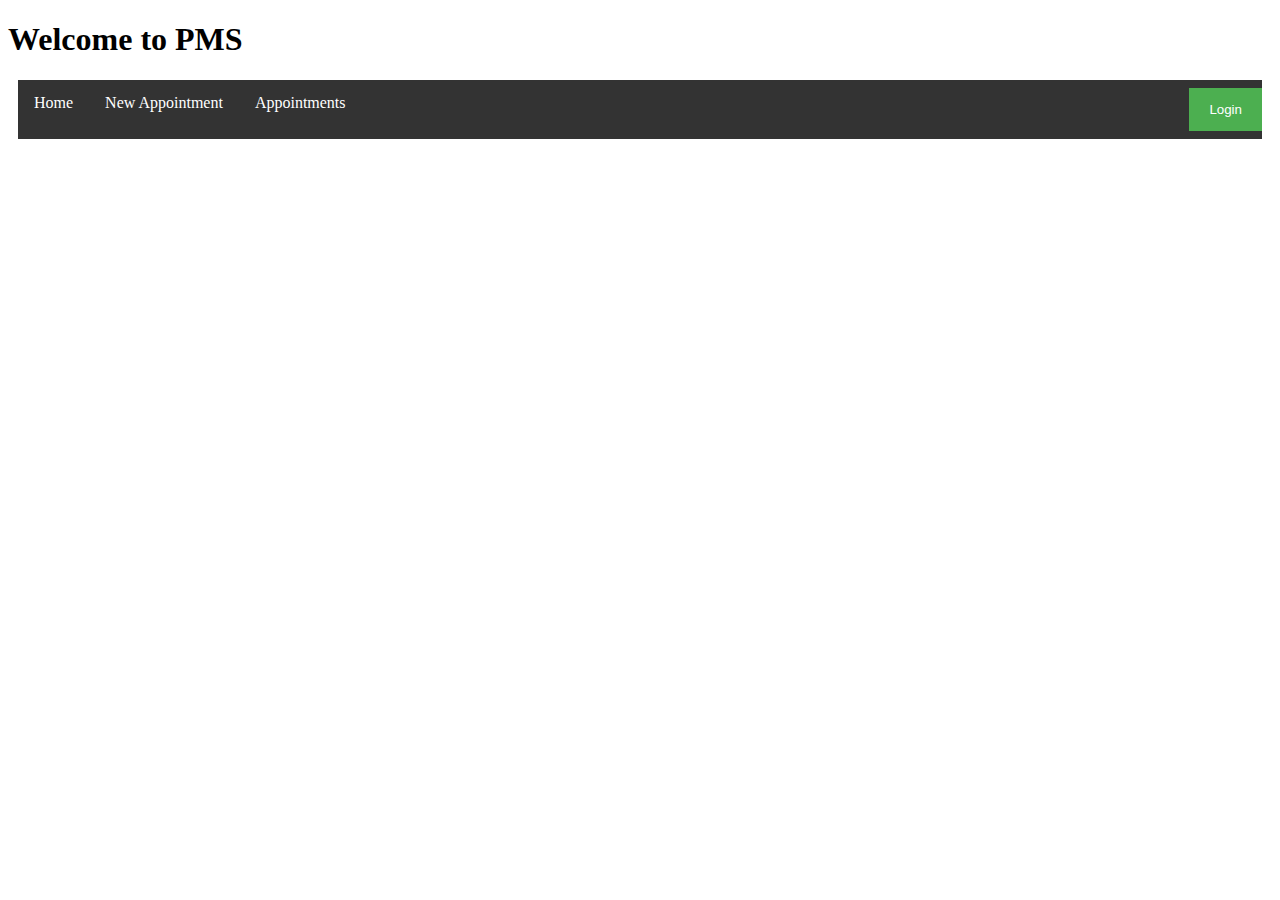
==== index.html @ a3696ff2 "Add files via upload" ====
<!DOCTYPE html>
<html>
<head>
<title>PMS</title>
  <link rel="stylesheet" type="text/css" href="style.css">
  <meta name="viewport" content="width=device-width, initial-scale=1.0">
</head>
<body>
<header>
<h1>Welcome to PMS</h1>
</header>
<nav>
   <ul>
    <li><a href="">Home</a></li>
    <li><a href="appointmentform.html">New Appointment</a></li>
    <li><a href="appointments.html">Appointments</a></li>
    <li style="float:right">
     <!-- <a class="active" href="login.html">Login</a></li>  this was change to  BUTTON-->
     <button onclick="document.getElementById('id01').style.display='block'" style="width:auto;">Login</button>
    </li>
    </ul>
</nav>
 
<div id="id01" class="modal">
  
  <form class="modal-content animate" action="/action_page.php">
    <div class="imgcontainer">
      <span onclick="document.getElementById('id01').style.display='none'" class="close" title="Close Modal">&times;</span>
      <img src="img_avatar2.png" alt="Avatar" class="avatar">
    </div>

    <div class="container">
      <label for="uname"><b>Username</b></label>
      <input type="text" placeholder="Enter Username" name="uname" required>

      <label for="psw"><b>Password</b></label>
      <input type="password" placeholder="Enter Password" name="psw" required>
        
      <button type="submit">Login</button>
      <label>
        <input type="checkbox" checked="checked" name="remember"> Remember me
      </label>
    </div>

    <div class="container" style="background-color:#f1f1f1">
      <button type="button" onclick="document.getElementById('id01').style.display='none'" class="cancelbtn">Cancel</button>
      <span class="psw">Forgot <a href="#">password?</a></span>
    </div>
  </form>
</div>

<script>
// Get the modal
var modal = document.getElementById('id01');
// When the user clicks anywhere outside of the modal, close it
window.onclick = function(event) {
    if (event.target == modal) {
        modal.style.display = "none";
    }
}
</script>
 
</body>
</html>
---- style.css ----
ul{
  list-style-type: none;
  margin: 10px;
  padding: 0px;
  overflow: hidden;
  background-color: #333;
}

li {
  float: left;
}

li a {
  display: block;
  color: white;
  text-align: center;
  padding: 14px 16px;
  text-decoration: none;
}

li a:hover:not(.active) {
  background-color: #111;
}

.active {
  background-color: #4CAF50;
}
input[type=text], select {
  width: 100%;
  padding: 12px 20px;
  margin: 8px 0;
  display: inline-block;
  border: 1px solid #ccc;
  border-radius: 4px;
  box-sizing: border-box;
}

input[type=submit] {
  width: 100%;
  background-color: #4CAF50;
  color: white;
  padding: 14px 20px;
  margin: 8px 0;
  border: none;
  border-radius: 4px;
  cursor: pointer;
}

input[type=submit]:hover {
  background-color: #45a049;
}

div {
  border-radius: 5px;
  background-color: #f2f2f2;
  padding: 20px;
}
<!---==============login modal========-->
body {font-family: Arial, Helvetica, sans-serif;}
/* Full-width input fields */
input[type=text], input[type=password] {
  width: 100%;
  padding: 12px 20px;
  margin: 8px 0;
  display: inline-block;
  border: 1px solid #ccc;
  box-sizing: border-box;
}
/* Set a style for all buttons */
button {
  background-color: #4CAF50;
  color: white;
  padding: 14px 20px;
  margin: 8px 0;
  border: none;
  cursor: pointer;
  width: 100%;
}
button:hover {
  opacity: 0.8;
}
/* Extra styles for the cancel button */
.cancelbtn {
  width: auto;
  padding: 10px 18px;
  background-color: #f44336;
}
/* Center the image and position the close button */
.imgcontainer {
  text-align: center;
  margin: 24px 0 12px 0;
  position: relative;
}
img.avatar {
  width: 40%;
  border-radius: 50%;
}
.container {
  padding: 16px;
}
span.psw {
  float: right;
  padding-top: 16px;
}
/* The Modal (background) */
.modal {
  display: none; /* Hidden by default */
  position: fixed; /* Stay in place */
  z-index: 1; /* Sit on top */
  left: 0;
  top: 0;
  width: 100%; /* Full width */
  height: 100%; /* Full height */
  overflow: auto; /* Enable scroll if needed */
  background-color: rgb(0,0,0); /* Fallback color */
  background-color: rgba(0,0,0,0.4); /* Black w/ opacity */
  padding-top: 60px;
}
/* Modal Content/Box */
.modal-content {
  background-color: #fefefe;
  margin: 5% auto 15% auto; /* 5% from the top, 15% from the bottom and centered */
  border: 1px solid #888;
  width: 80%; /* Could be more or less, depending on screen size */
}
/* The Close Button (x) */
.close {
  position: absolute;
  right: 25px;
  top: 0;
  color: #000;
  font-size: 35px;
  font-weight: bold;
}
.close:hover,
.close:focus {
  color: red;
  cursor: pointer;
}
/* Add Zoom Animation */
.animate {
  -webkit-animation: animatezoom 0.6s;
  animation: animatezoom 0.6s
}
@-webkit-keyframes animatezoom {
  from {-webkit-transform: scale(0)} 
  to {-webkit-transform: scale(1)}
}
  
@keyframes animatezoom {
  from {transform: scale(0)} 
  to {transform: scale(1)}
}
/* Change styles for span and cancel button on extra small screens */
@media screen and (max-width: 300px) {
  span.psw {
     display: block;
     float: none;
  }
  .cancelbtn {
     width: 100%;
  }
}
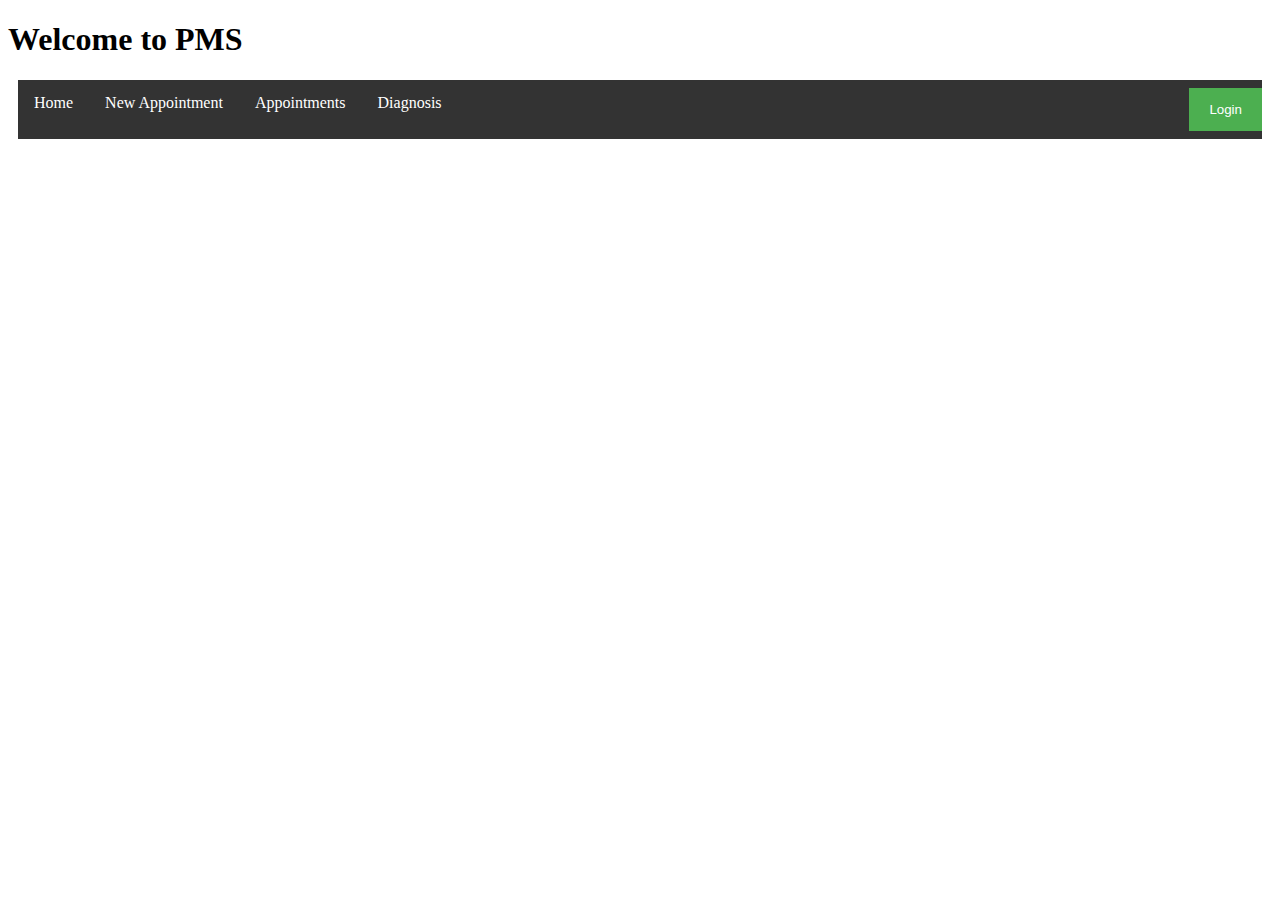
==== commit 6f4114b1: "Update index.html" ====
--- a/index.html
+++ b/index.html
@@ -14,6 +14,7 @@
     <li><a href="">Home</a></li>
     <li><a href="appointmentform.html">New Appointment</a></li>
     <li><a href="appointments.html">Appointments</a></li>
+    <li><a href="diagnosis.html">Diagnosis</a></li>
     <li style="float:right">
      <!-- <a class="active" href="login.html">Login</a></li>  this was change to  BUTTON-->
      <button onclick="document.getElementById('id01').style.display='block'" style="width:auto;">Login</button>
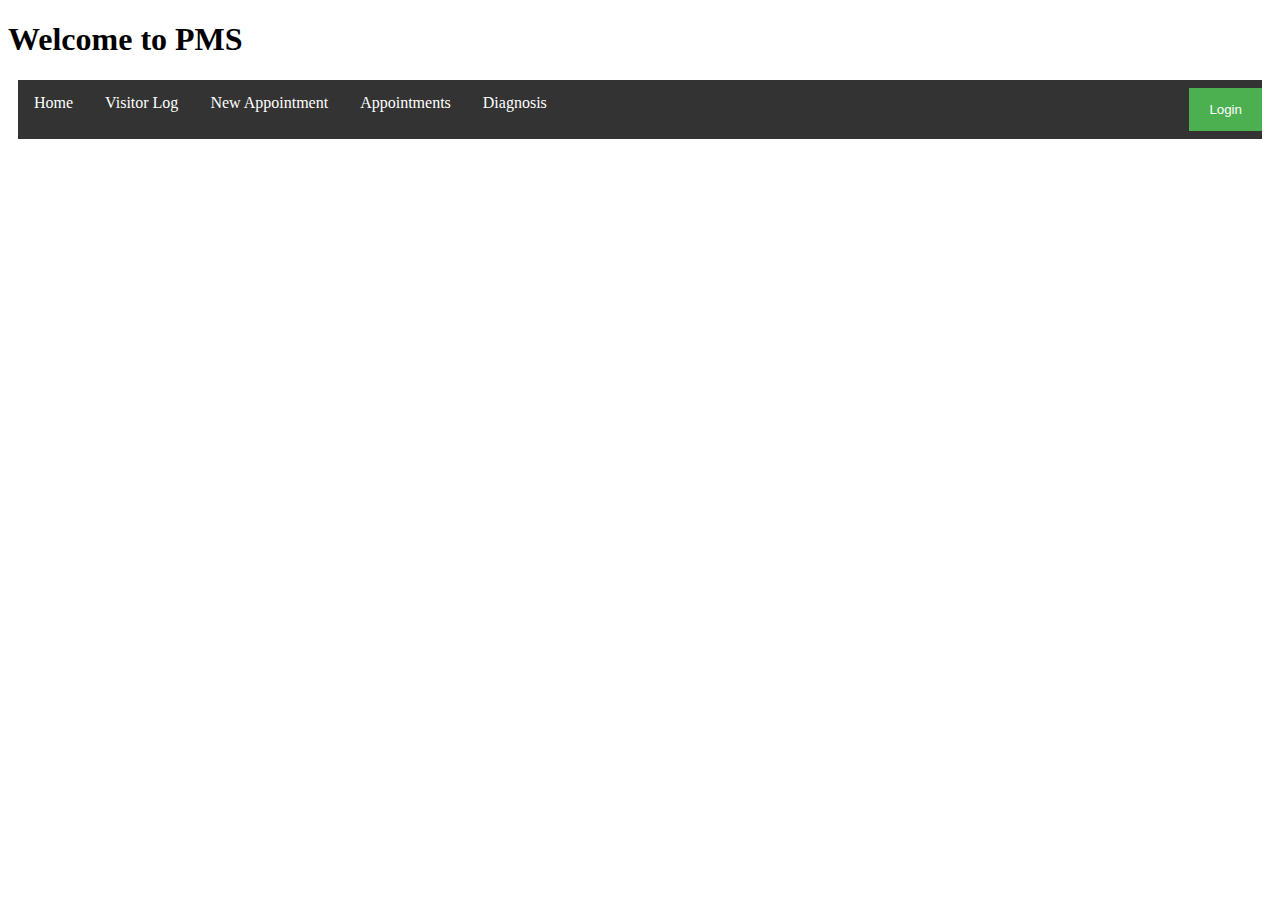
==== commit de0d2d05: "Update index.html" ====
--- a/index.html
+++ b/index.html
@@ -12,6 +12,7 @@
 <nav>
    <ul>
     <li><a href="">Home</a></li>
+    <li><a href="Visitorlog.html">Visitor Log</a></li>
     <li><a href="appointmentform.html">New Appointment</a></li>
     <li><a href="appointments.html">Appointments</a></li>
     <li><a href="diagnosis.html">Diagnosis</a></li>
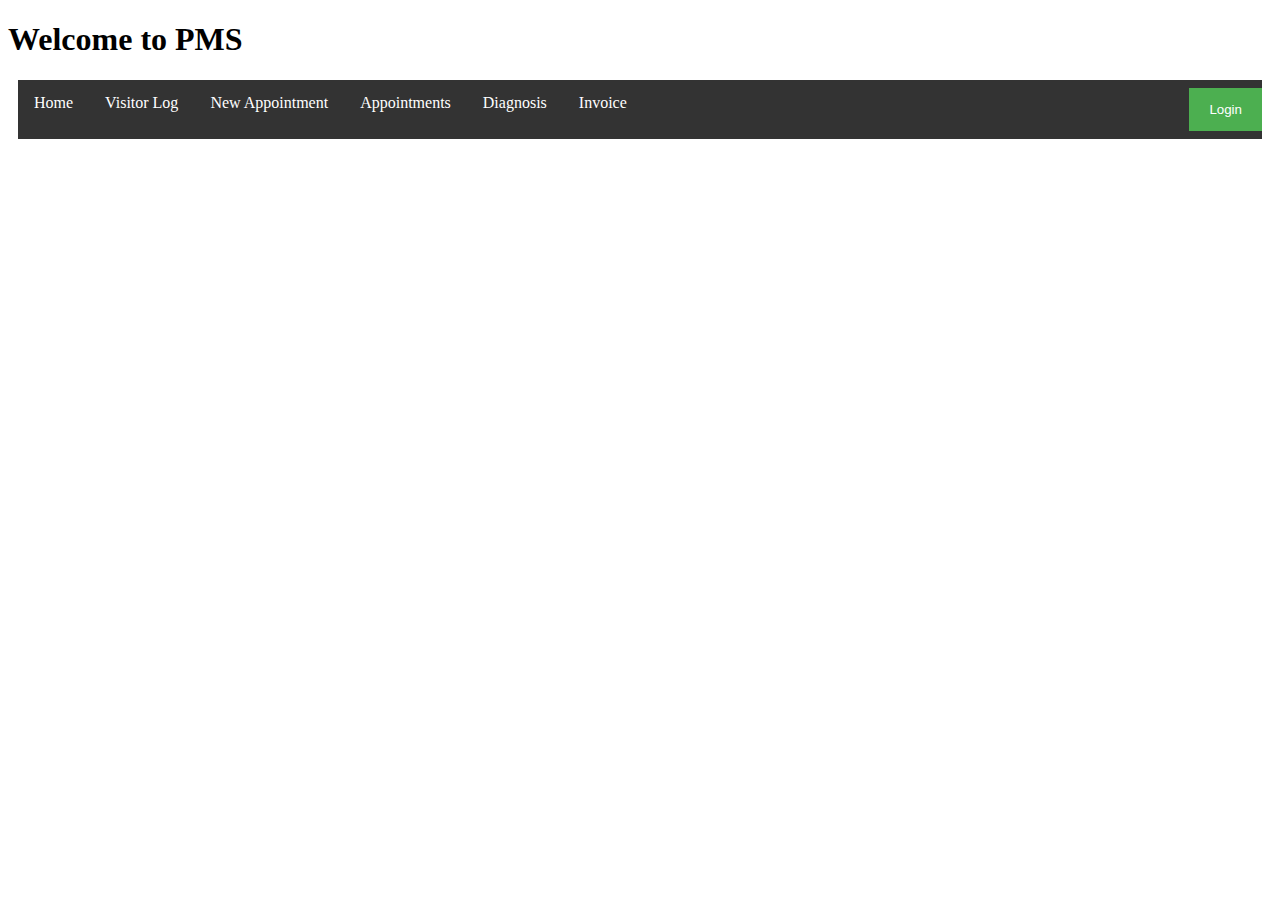
==== commit ccb91131: "Update index.html" ====
--- a/index.html
+++ b/index.html
@@ -16,6 +16,7 @@
     <li><a href="appointmentform.html">New Appointment</a></li>
     <li><a href="appointments.html">Appointments</a></li>
     <li><a href="diagnosis.html">Diagnosis</a></li>
+    <li><a href="invoice.html">Invoice</a></li>
     <li style="float:right">
      <!-- <a class="active" href="login.html">Login</a></li>  this was change to  BUTTON-->
      <button onclick="document.getElementById('id01').style.display='block'" style="width:auto;">Login</button>
--- a/style.css
+++ b/style.css
@@ -161,3 +161,7 @@
      width: 100%;
   }
 }
+ table, th, td {
+  border: 1px solid black;
+  border-collapse: collapse;
+}
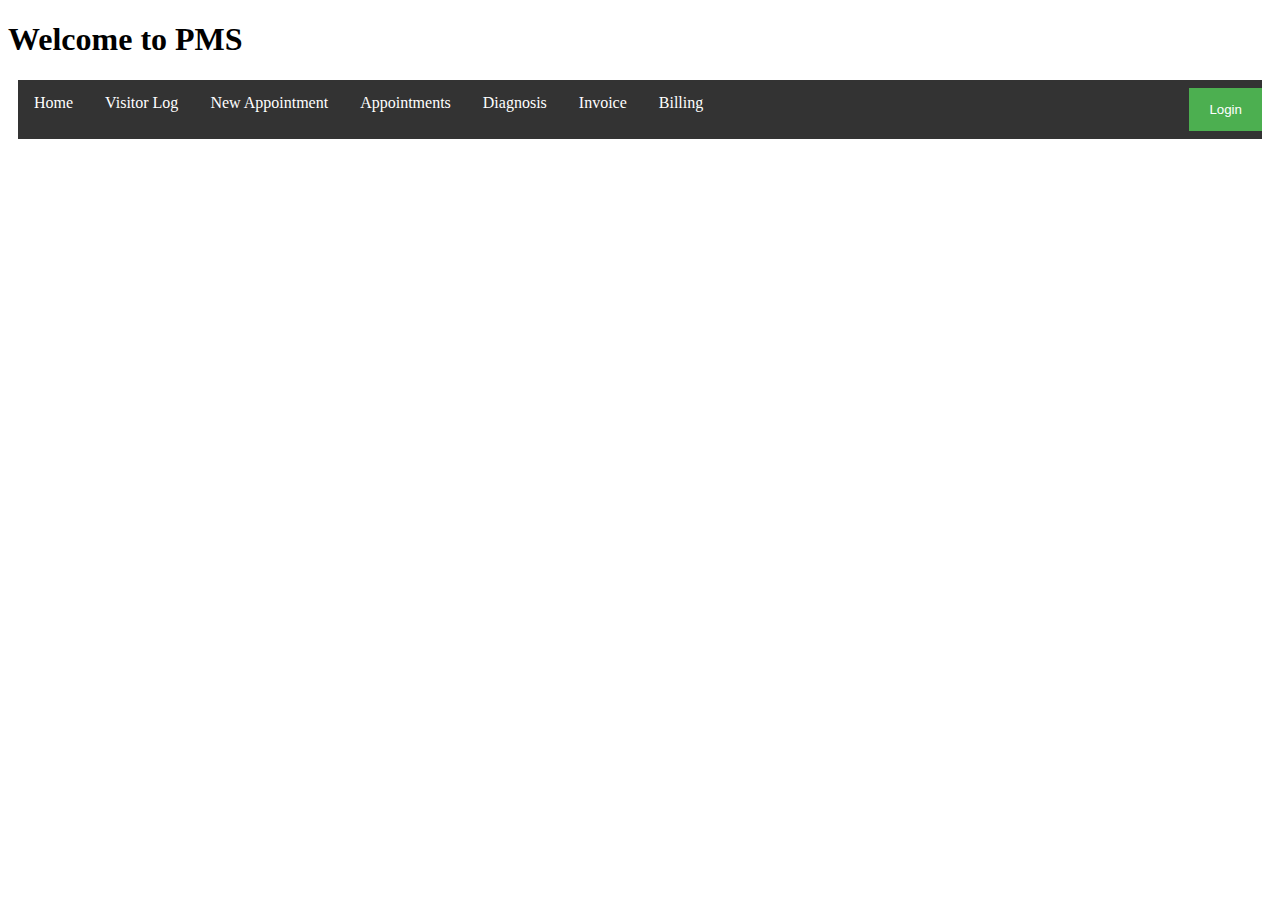
==== commit 717316e1: "Update index.html" ====
--- a/index.html
+++ b/index.html
@@ -17,6 +17,7 @@
     <li><a href="appointments.html">Appointments</a></li>
     <li><a href="diagnosis.html">Diagnosis</a></li>
     <li><a href="invoice.html">Invoice</a></li>
+    <li><a href=" Billing.html">Billing</a></li>
     <li style="float:right">
      <!-- <a class="active" href="login.html">Login</a></li>  this was change to  BUTTON-->
      <button onclick="document.getElementById('id01').style.display='block'" style="width:auto;">Login</button>
